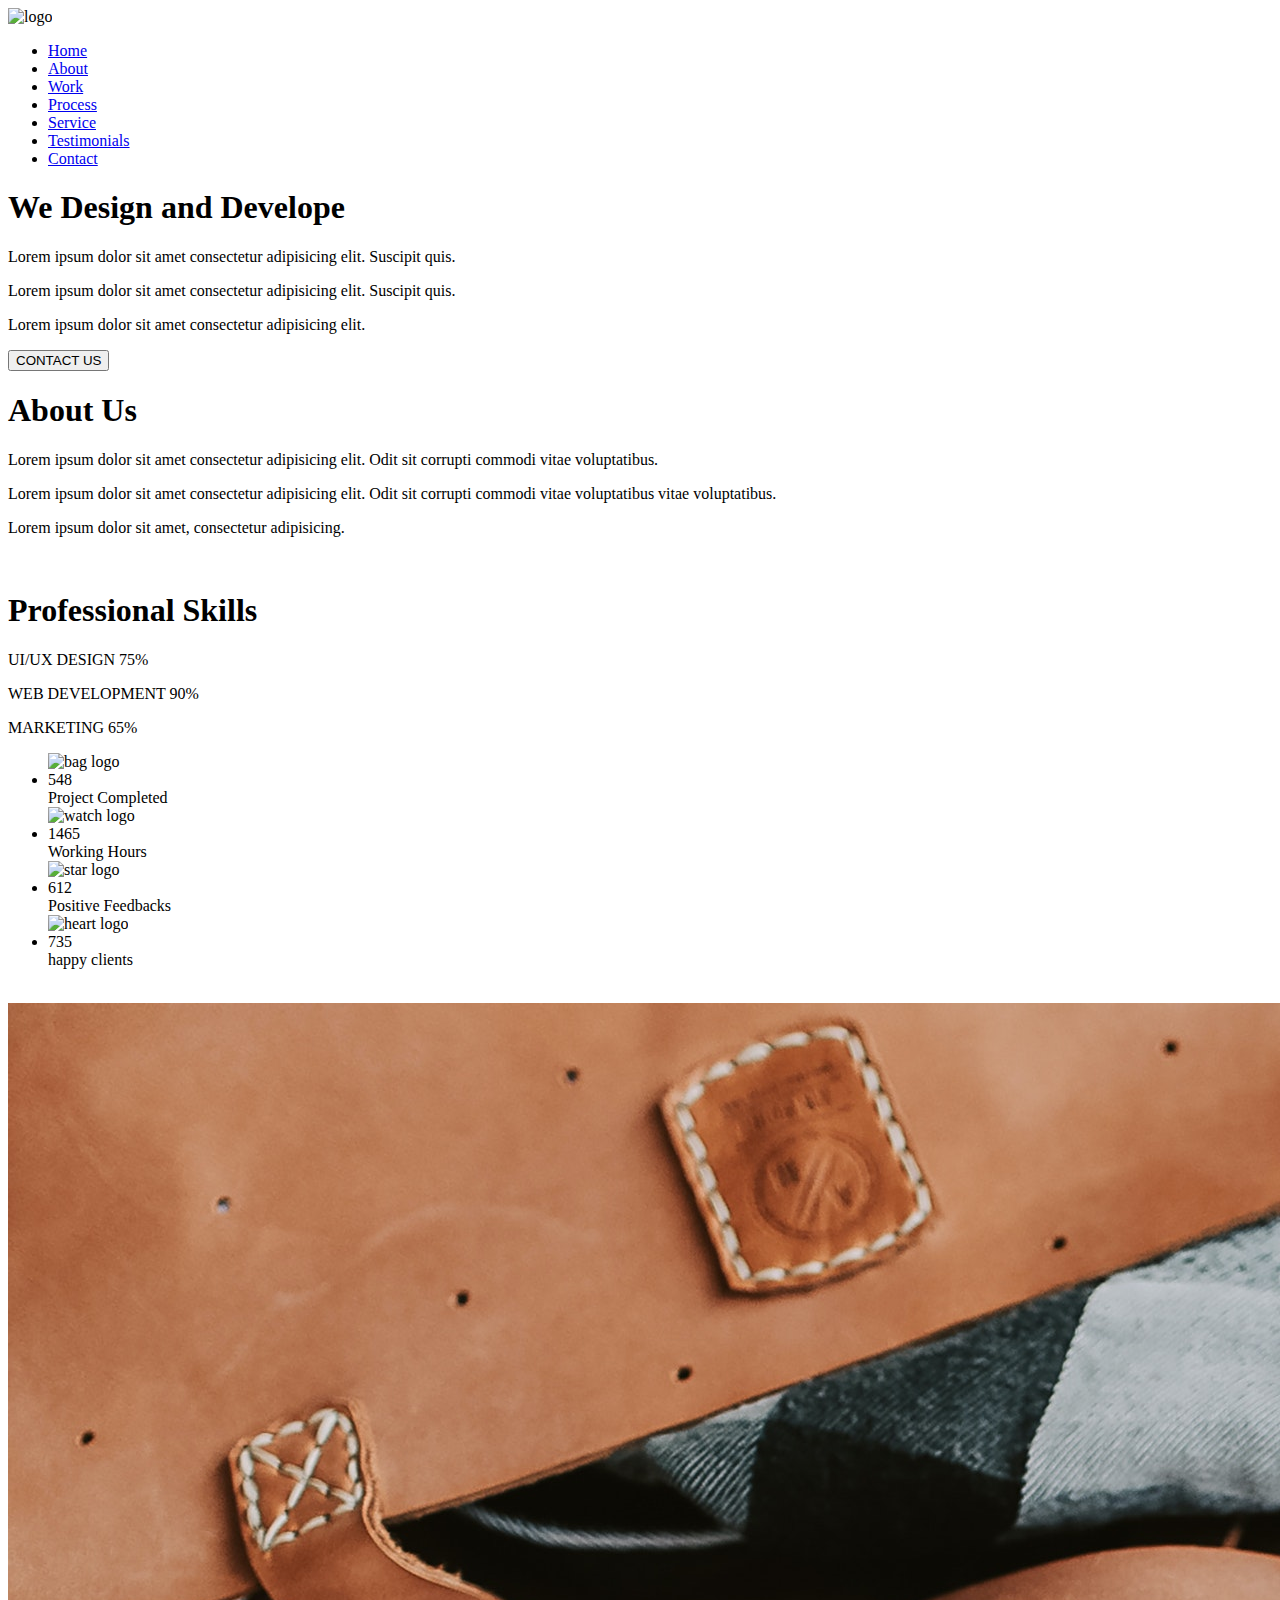
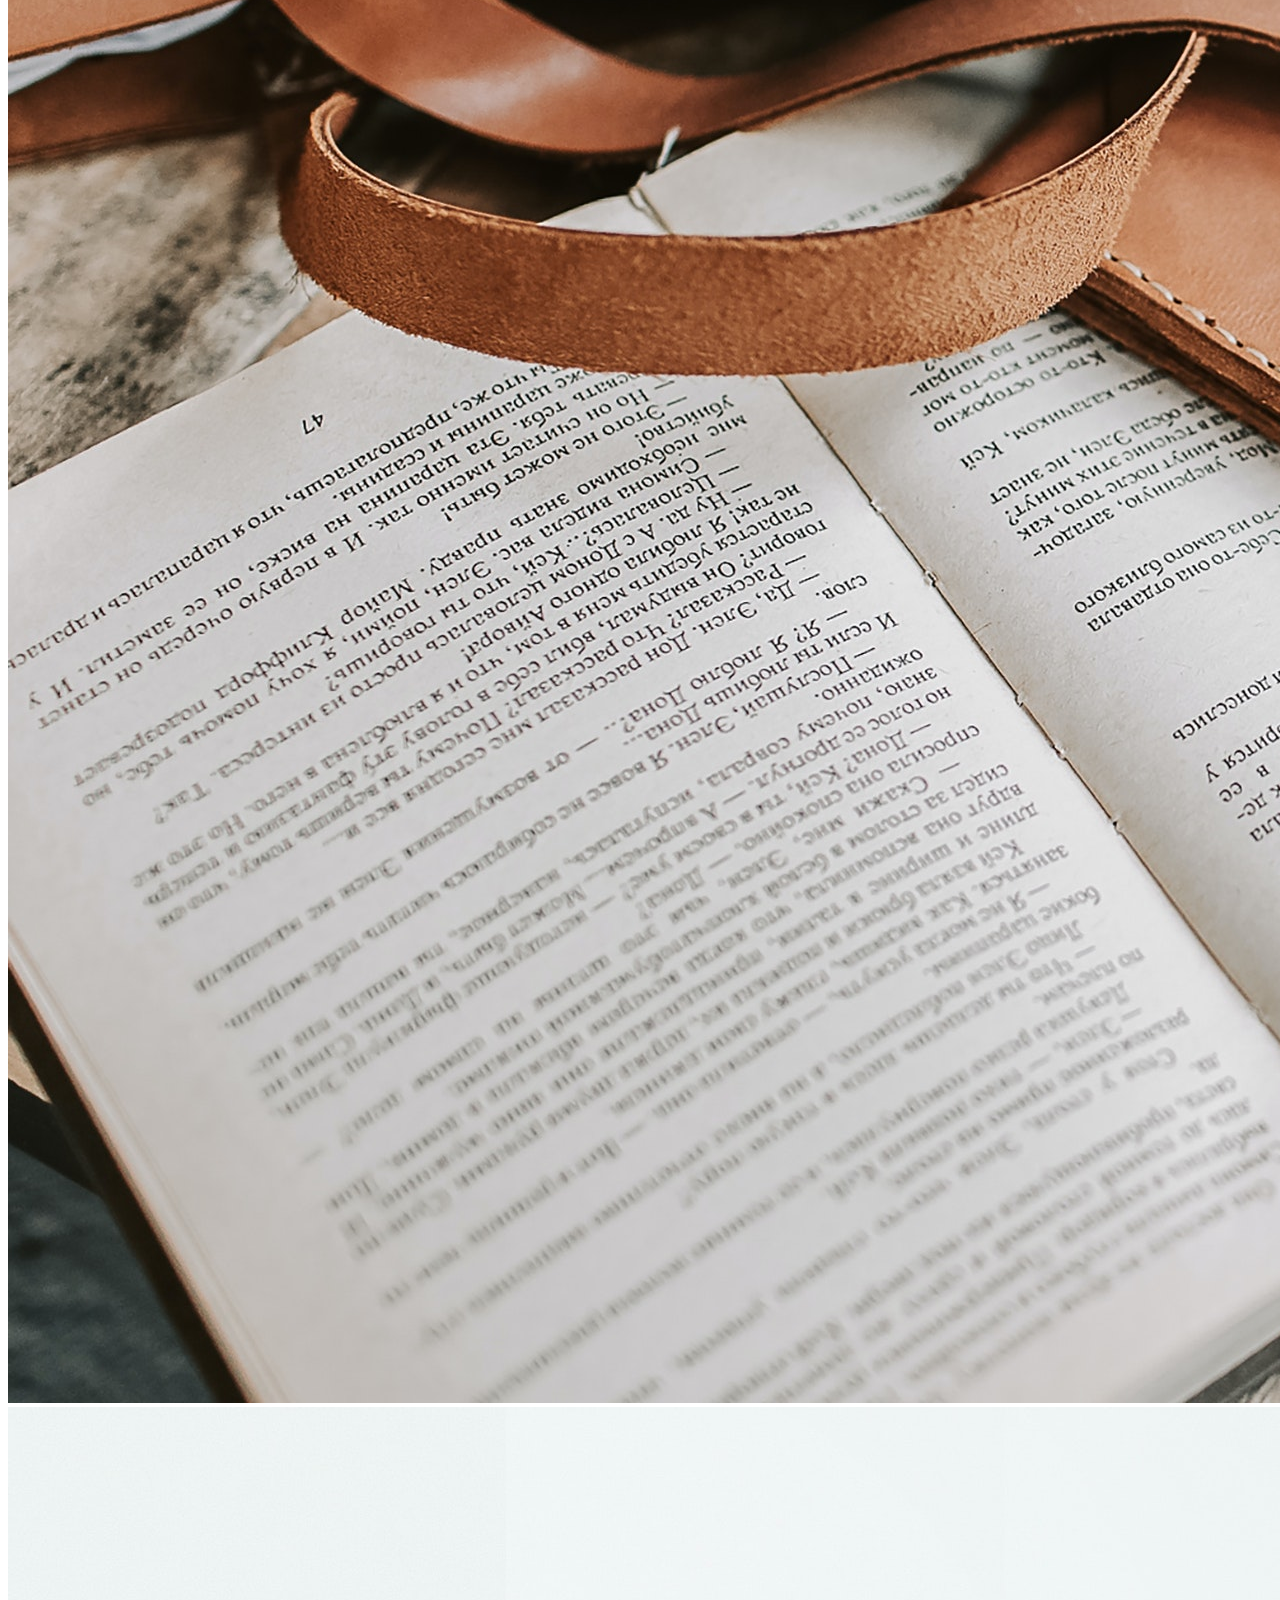
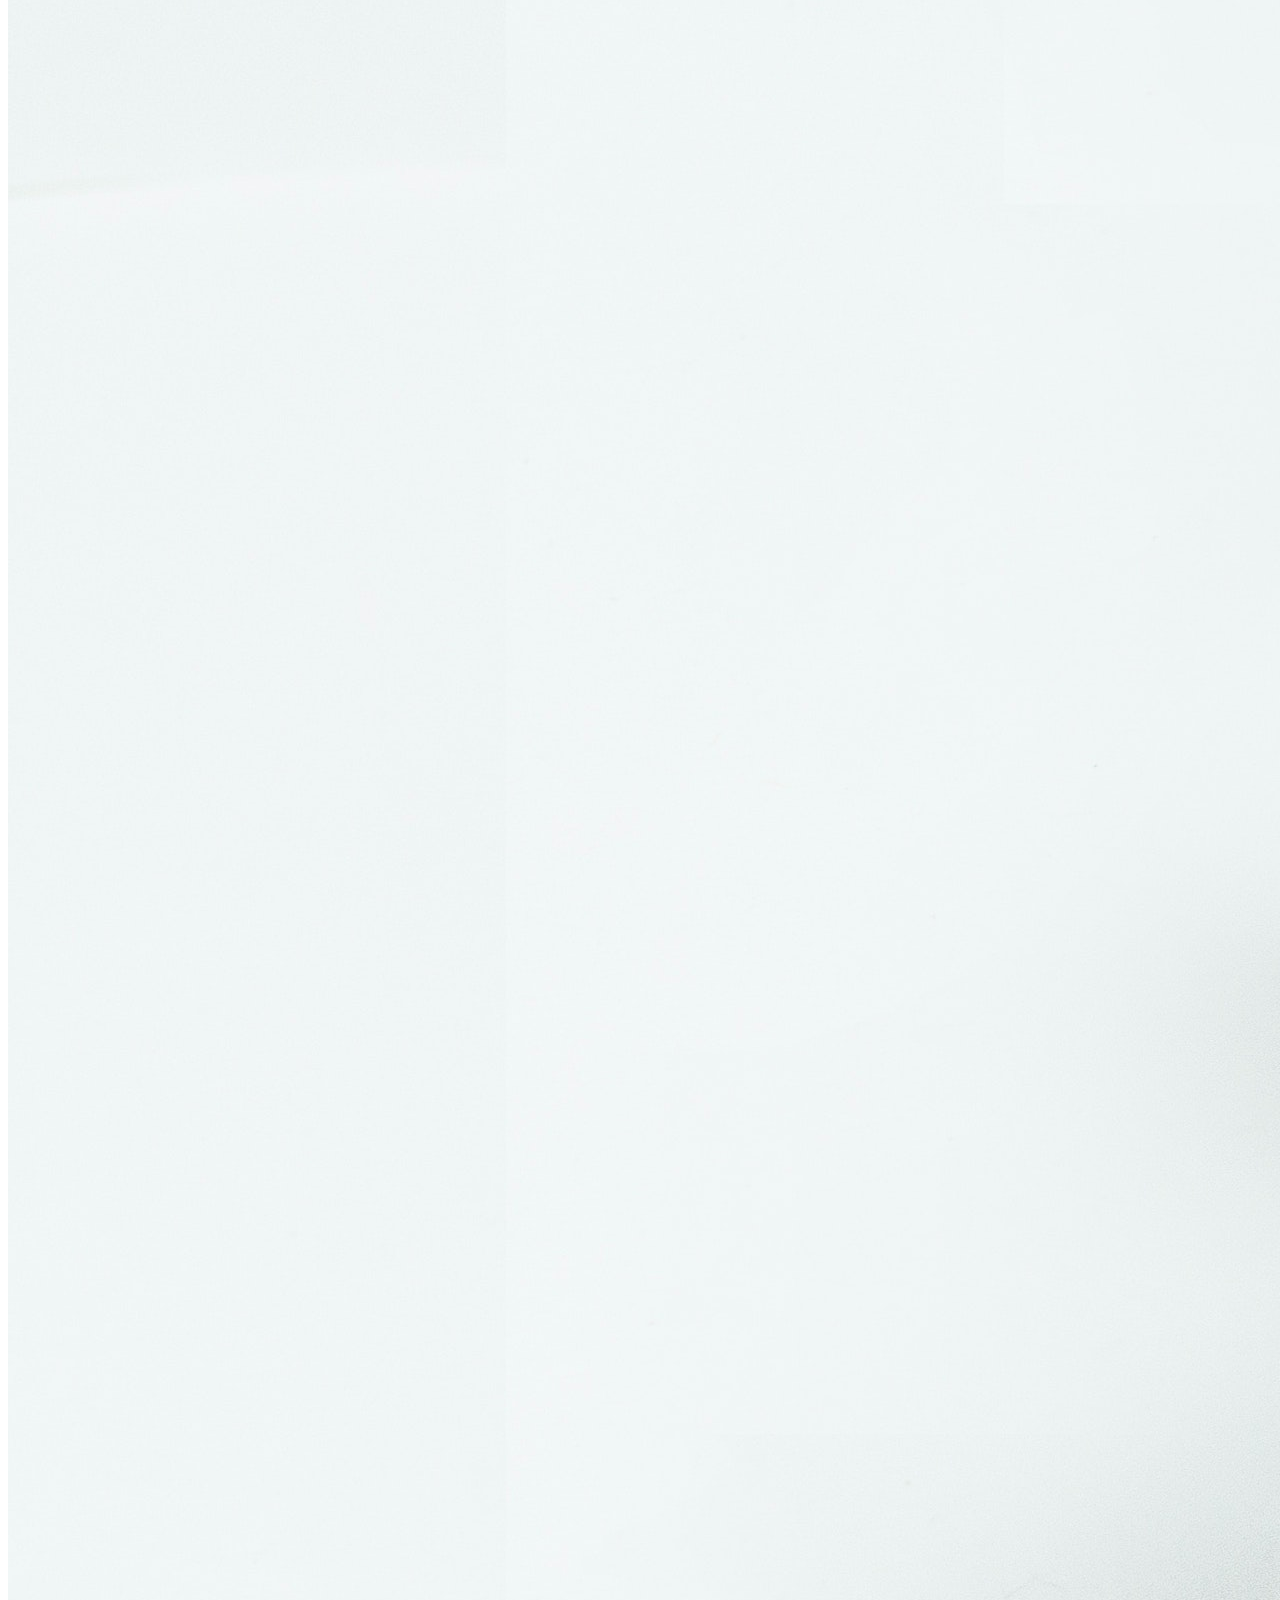
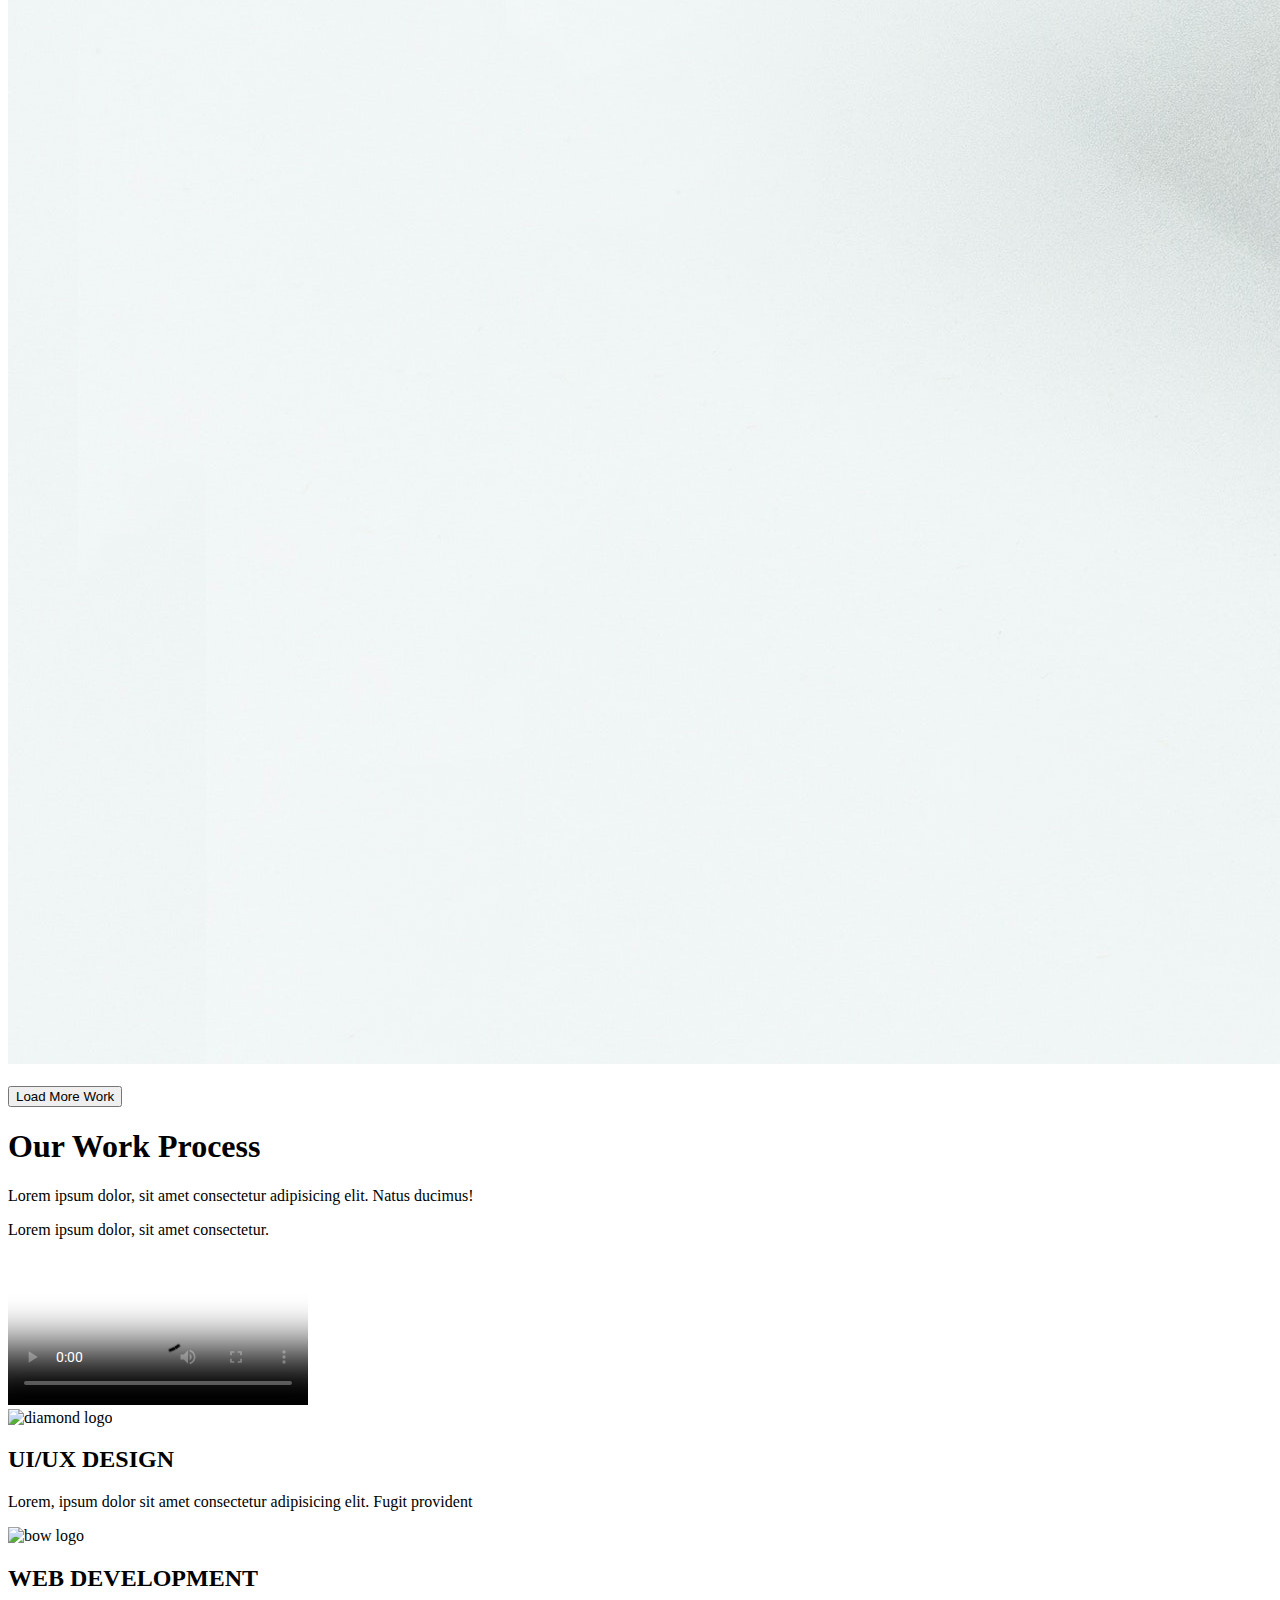
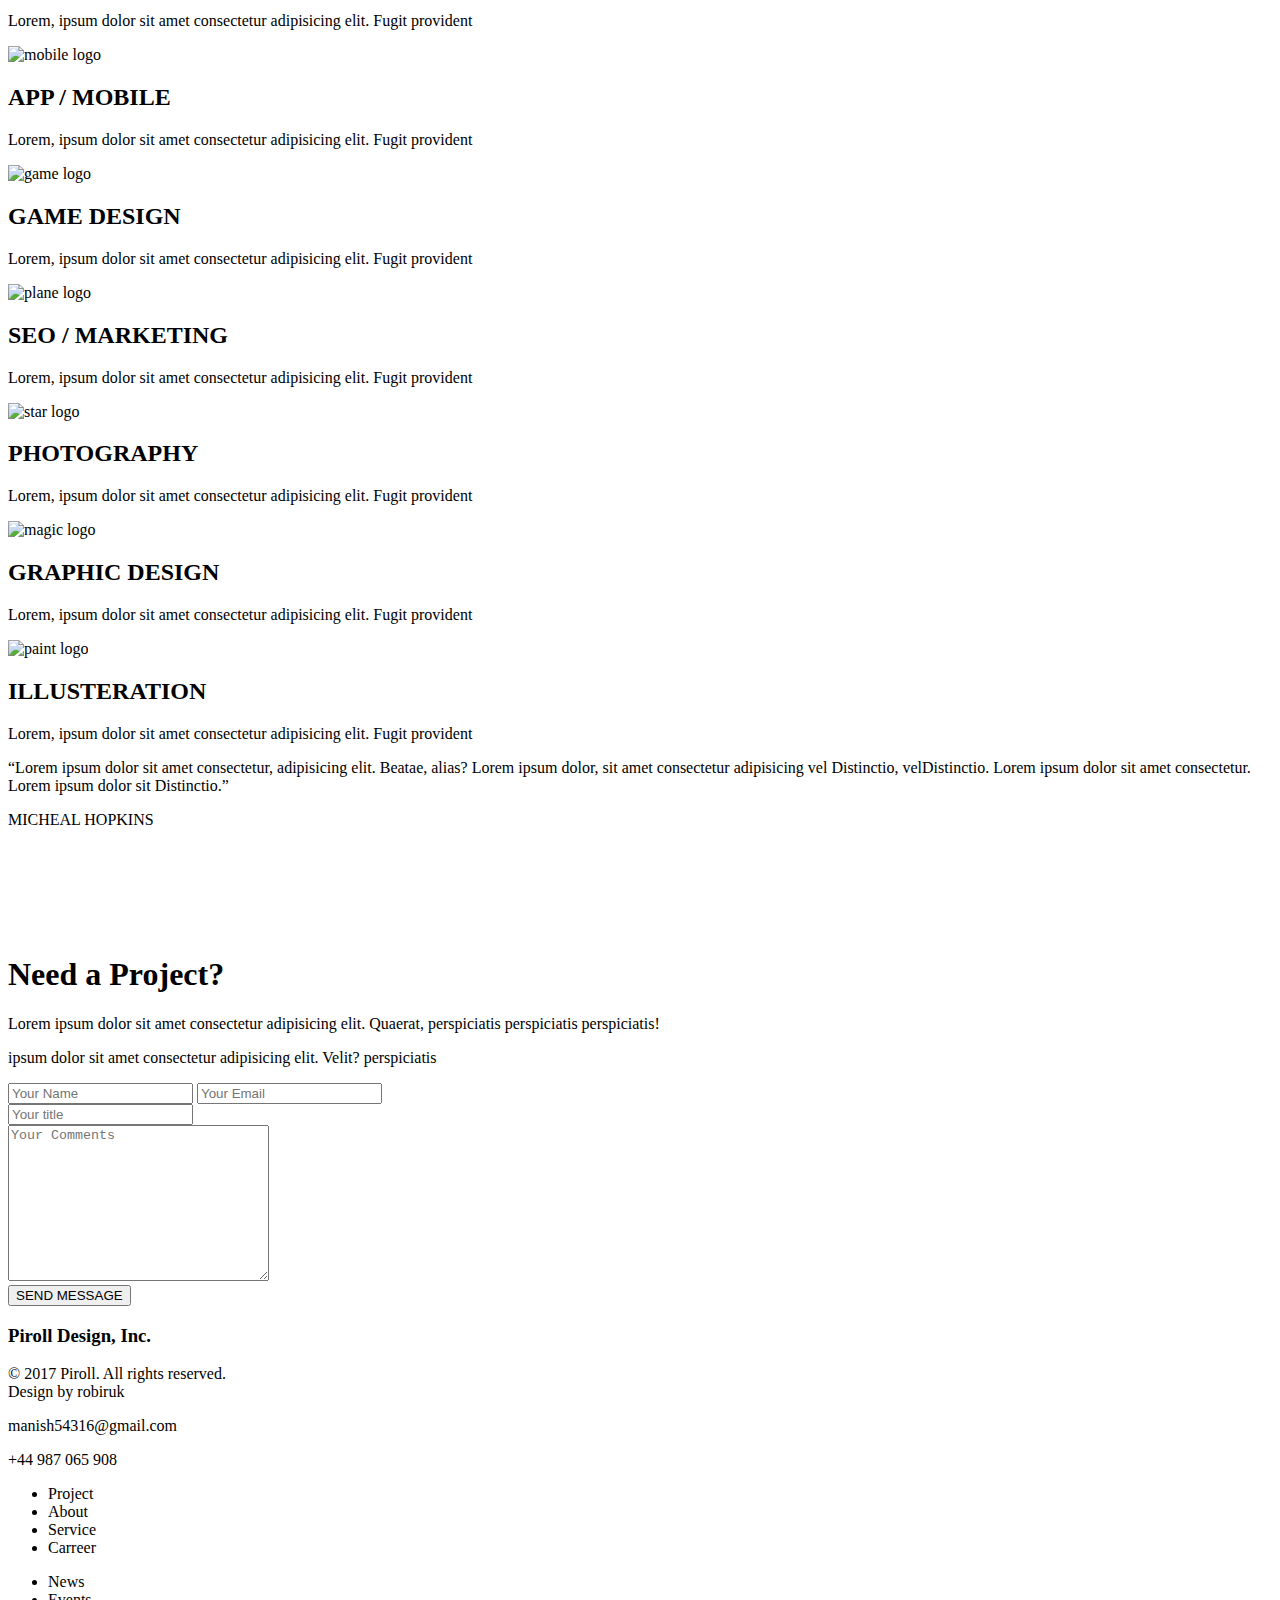
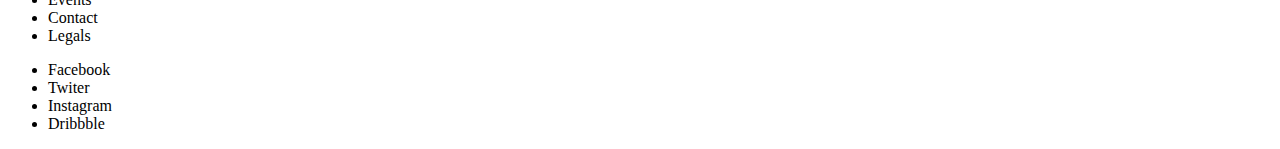
==== project3/index3.html @ 8fc0b431 "project 3 done" ====
<!DOCTYPE html>
<html lang="en">

<head>
    <meta charset="UTF-8">
    <meta name="viewport" content="width=device-width, initial-scale=1.0">
    <title>Project 3</title>
    <link rel="stylesheet" href="/css/style3.css">
    <link rel="preconnect" href="https://fonts.googleapis.com">
    <link rel="preconnect" href="https://fonts.gstatic.com" crossorigin>
    <link href="https://fonts.googleapis.com/css2?family=Fjalla+One&display=swap" rel="stylesheet">
    <link rel="preconnect" href="https://fonts.googleapis.com">
    <link rel="preconnect" href="https://fonts.gstatic.com" crossorigin>
    <link href="https://fonts.googleapis.com/css2?family=Archivo&family=Fjalla+One&family=Roboto:wght@300&display=swap"
        rel="stylesheet">
</head>

<body>

    <nav id="navbar">
        <div id="logo">
            <img src="/img/logos/logo.png" alt="logo">
        </div>
        <ul>
            <li class="item"><a href="#">Home</a></li>
            <li class="item"><a href="#">About</a></li>
            <li class="item"><a href="#">Work</a></li>
            <li class="item"><a href="#">Process</a></li>
            <li class="item"><a href="#">Service</a></li>
            <li class="item"><a href="#">Testimonials</a></li>
            <li class="item"><a href="#">Contact</a></li>
        </ul>
    </nav>

    <section id="home">
        <div class="home-box">
            <h1>We Design and Develope</h1>
            <p>Lorem ipsum dolor sit amet consectetur adipisicing elit. Suscipit quis.</p>
            <p>Lorem ipsum dolor sit amet consectetur adipisicing elit. Suscipit quis.</p>
            <p>Lorem ipsum dolor sit amet consectetur adipisicing elit.</p>
            <button class="btn">CONTACT US</button>
        </div>
    </section>

    <section id="about-us">
        <h1>About Us</h1>
        <p>Lorem ipsum dolor sit amet consectetur adipisicing elit. Odit sit corrupti commodi vitae voluptatibus.</p>
        <p>Lorem ipsum dolor sit amet consectetur adipisicing elit. Odit sit corrupti commodi vitae voluptatibus vitae
            voluptatibus.</p>
        <p>Lorem ipsum dolor sit amet, consectetur adipisicing.</p>
        <div class="sign"><img src="/img/logos/sign.png" alt=""></div>
    </section>

    <section id="prof-skill">
        <div class="box2">
            <h1>Professional Skills</h1>
            <center></center>
            <p>UI/UX DESIGN 75%</p>
            <p>WEB DEVELOPMENT 90%</p>
            <p>MARKETING 65%</p>
        </div>
    </section>

    <section id="details">
        <div class="detail-box">
            <ul>
                <img src="/img/logos/bag.png" alt="bag logo">
                <li>548<br>Project Completed</li>
                <img src="/img/logos/watch.png" alt="watch logo">
                <li>1465<br>Working Hours</li>
                <img src="/img/logos/star.png" alt="star logo">
                <li>612<br>Positive Feedbacks</li>
                <img src="/img/logos/heart.png" alt="heart logo">
                <li>735<br>happy clients</li>
            </ul>

        </div>
    </section>

    <section id="work">
        <div class="work-box">
            <img src="/img/bg/prod1.jpg" alt="">
            <img src="/img/bg/prod2.jpg" alt="">
            <img src="/img/bg/prod5.jpg" alt="">
            <img src="/img/bg/prod4.jpg" alt="">
            <img src="/img/bg/prod5.jpg" alt="">
            <img src="img/bg/prod6.jpg" alt="">
            <img src="img/bg/prod1.jpg" alt="">
            <img src="img/bg/prod2.jpg" alt="">
        </div>
        <button class="btn">Load More Work</button>
    </section>

    <section id="work-process">
        <div class="process-box">
            <h1>Our Work Process</h1>
            <p>Lorem ipsum dolor, sit amet consectetur adipisicing elit. Natus ducimus!</p>
            <p>Lorem ipsum dolor, sit amet consectetur.</p>
            <video controls src="/video/vid.mp4" poster="/img/bg/bg3.jpg"></video>
        </div>
    </section>

    <section id="course">
        <div class="course-box">
            <div class="box"><img src="/img/logos/diamond.png" alt="diamond logo">
                <h2>UI/UX DESIGN</h2>
                <p>Lorem, ipsum dolor sit amet consectetur adipisicing elit. Fugit provident</p>
            </div>
            <div class="box"><img src="/img/logos/bow-cupid.png" alt="bow logo">
                <h2>WEB DEVELOPMENT</h2>
                <p>Lorem, ipsum dolor sit amet consectetur adipisicing elit. Fugit provident</p>
            </div>
            <div class="box"><img src="/img/logos/smartphone.png" alt="mobile logo">
                <h2>APP / MOBILE</h2>
                <p>Lorem, ipsum dolor sit amet consectetur adipisicing elit. Fugit provident</p>
            </div>
            <div class="box"><img src="/img/logos/game-controller.png" alt="game logo">
                <h2>GAME DESIGN</h2>
                <p>Lorem, ipsum dolor sit amet consectetur adipisicing elit. Fugit provident</p>
            </div>
            <div class="box"><img src="/img/logos/plane.png" alt="plane logo">
                <h2>SEO / MARKETING</h2>
                <p>Lorem, ipsum dolor sit amet consectetur adipisicing elit. Fugit provident</p>
            </div>
            <div class="box"><img src="/img/logos/star.png" alt="star logo">
                <h2>PHOTOGRAPHY</h2>
                <p>Lorem, ipsum dolor sit amet consectetur adipisicing elit. Fugit provident</p>
            </div>
            <div class="box"><img src="/img/logos/fantasy.png" alt="magic logo">
                <h2>GRAPHIC DESIGN</h2>
                <p>Lorem, ipsum dolor sit amet consectetur adipisicing elit. Fugit provident</p>
            </div>
            <div class="box"><img src="/img/logos/paint-bucket.png" alt="paint logo">
                <h2>ILLUSTERATION</h2>
                <p>Lorem, ipsum dolor sit amet consectetur adipisicing elit. Fugit provident</p>
            </div>
    </section>

    <section id="quote">
        <div class="quote-box">
            <q>Lorem ipsum dolor sit amet consectetur, adipisicing elit. Beatae, alias? Lorem ipsum dolor, sit amet
                consectetur adipisicing vel Distinctio, velDistinctio.
                Lorem ipsum dolor sit amet consectetur.
                Lorem ipsum dolor sit Distinctio.</q>
            <p>MICHEAL HOPKINS</p>
        </div>
    </section>

    <section id="client-section">
        <div class="clients">
            <div class="client-item"><img src="/img/bg/clients/client1.png" alt=""></div>
            <div class="client-item"><img src="/img/bg/clients/client2.png" alt=""></div>
            <div class="client-item"><img src="/img/bg/clients/client3.png" alt=""></div>
            <div class="client-item"><img src="/img/bg/clients/client4.png" alt=""></div>
            <div class="client-item"><img src="/img/bg/clients/client5.png" alt=""></div>
        </div>
    </section>

    <section id="for-project">
        <h1>Need a Project?</h1>
        <p>Lorem ipsum dolor sit amet consectetur adipisicing elit. Quaerat, perspiciatis perspiciatis perspiciatis!</p>
        <p>ipsum dolor sit amet consectetur adipisicing elit. Velit? perspiciatis</p>
        <div id="project-box">
            <form action="no-action.php">
                <div class="form-group"><input type="text" placeholder="Your Name">
                    <input type="email" placeholder="Your Email">
                </div>
                <div class="form-group"><input type="title" placeholder="Your title"></div>
                <div class="form-group"><textarea name="comments" id="comments" cols="30" rows="10"
                        placeholder="Your Comments"></textarea></div>
                <button class="btn">SEND MESSAGE</button>

            </form>
        </div>
    </section>

    <footer>
        <div id="f-box">
            <div class="left">
                <h3>Piroll Design, Inc.</h3>
                <p>&copy; 2017 Piroll. All rights reserved.<br>Design by robiruk</p>
            </div>

            <div class="center">
                <p>manish54316@gmail.com</p>
                <p>+44 987 065 908</p>
            </div>

            <div class="a-nav">
                <ul>
                    <li>Project</li>
                    <li>About</li>
                    <li>Service</li>
                    <li>Carreer</li>
                </ul>
            </div>
            <div class="b-nav">
                <ul>
                    <li>News</li>
                    <li>Events</li>
                    <li>Contact</li>
                    <li>Legals</li>
                </ul>
            </div>
            <div class="c-nav">
                <ul>
                    <li>Facebook</li>
                    <li>Twiter</li>
                    <li>Instagram</li>
                    <li>Dribbble</li>
                </ul>
            </div>

        </div>


    </footer>

</body>

</html>
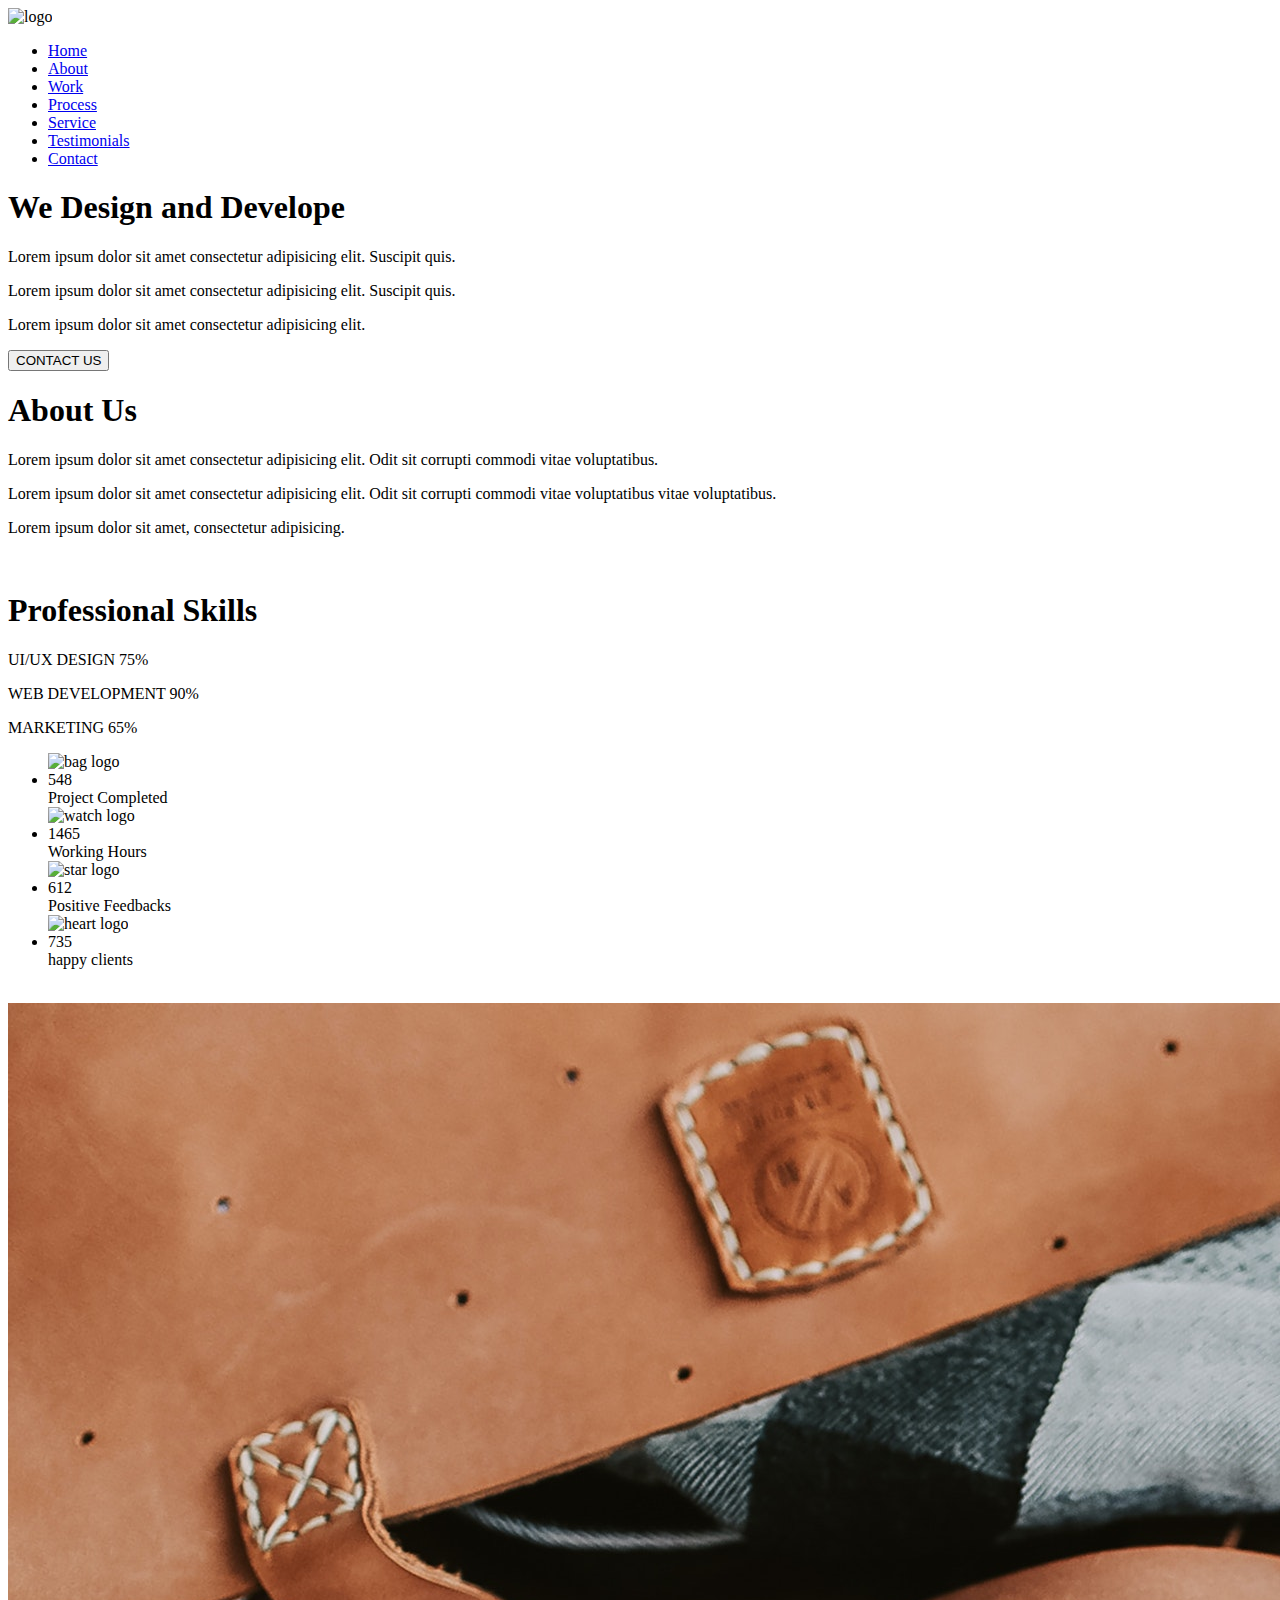
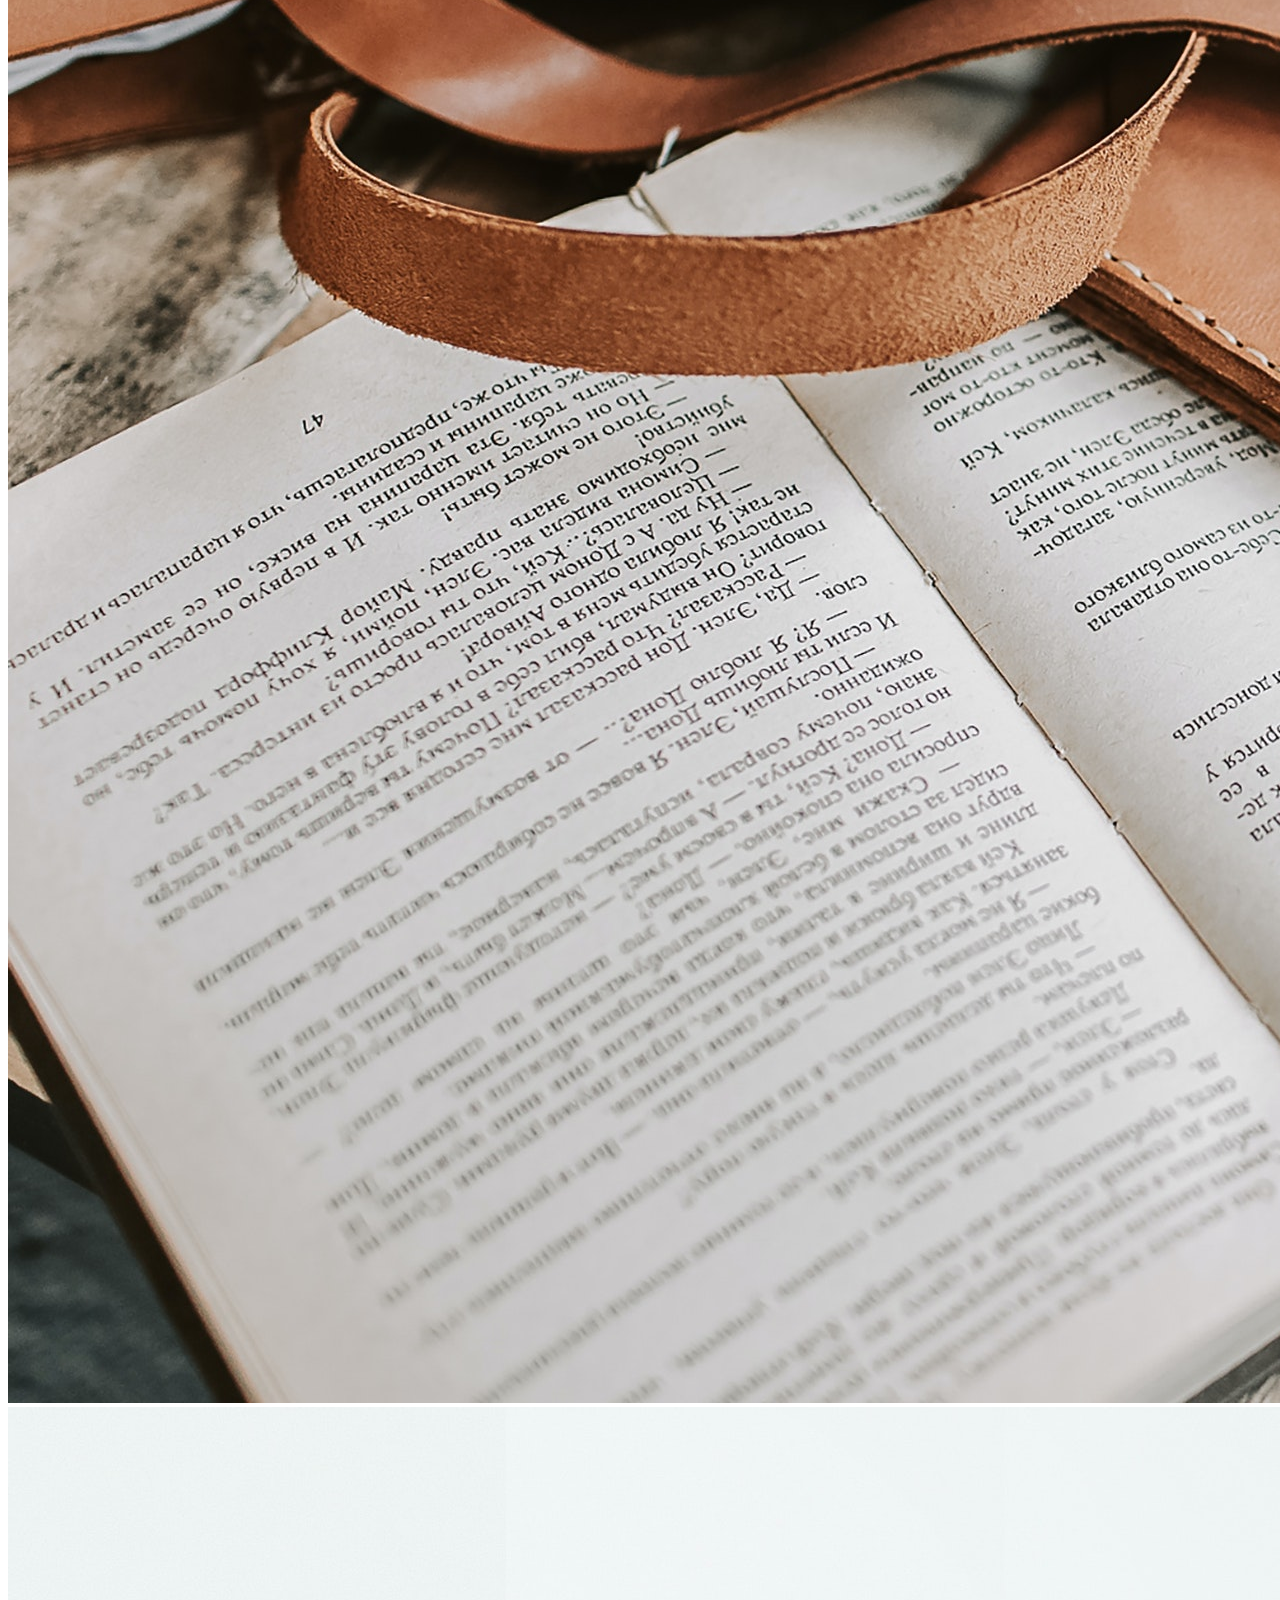
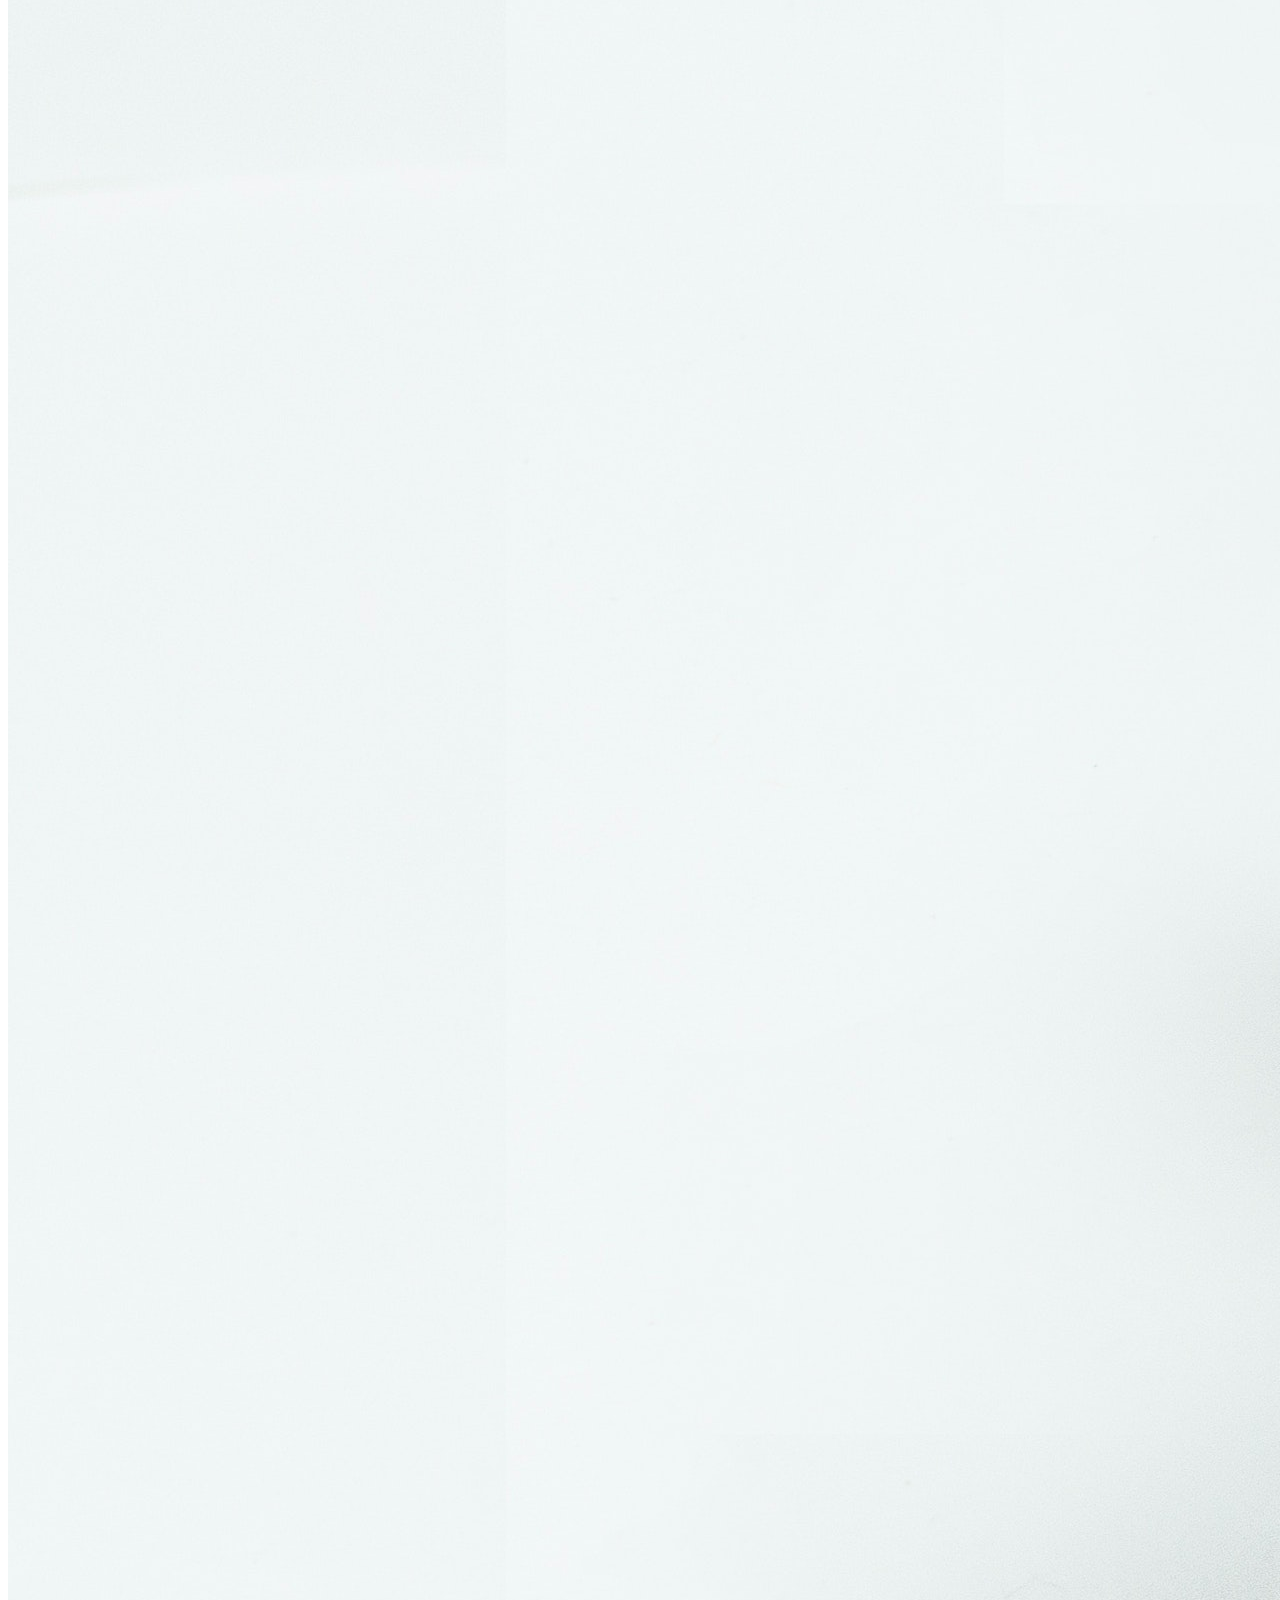
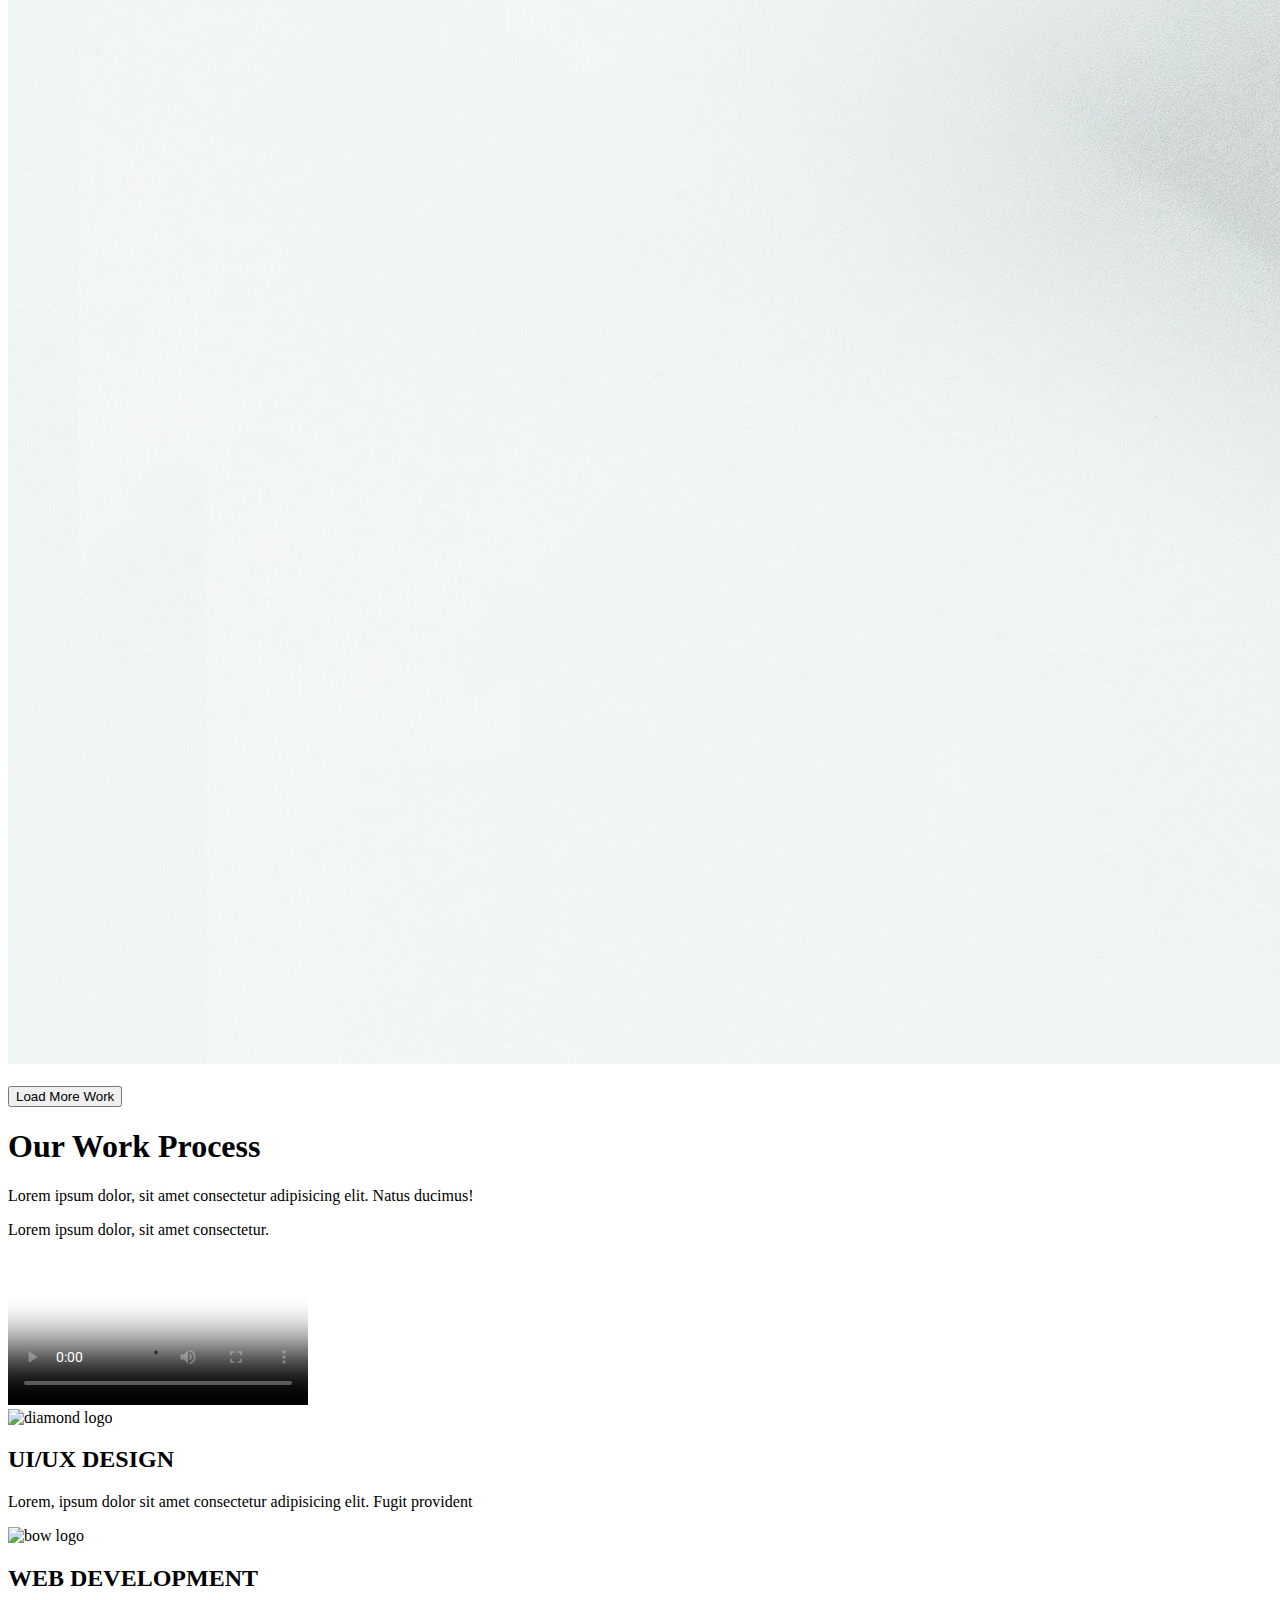
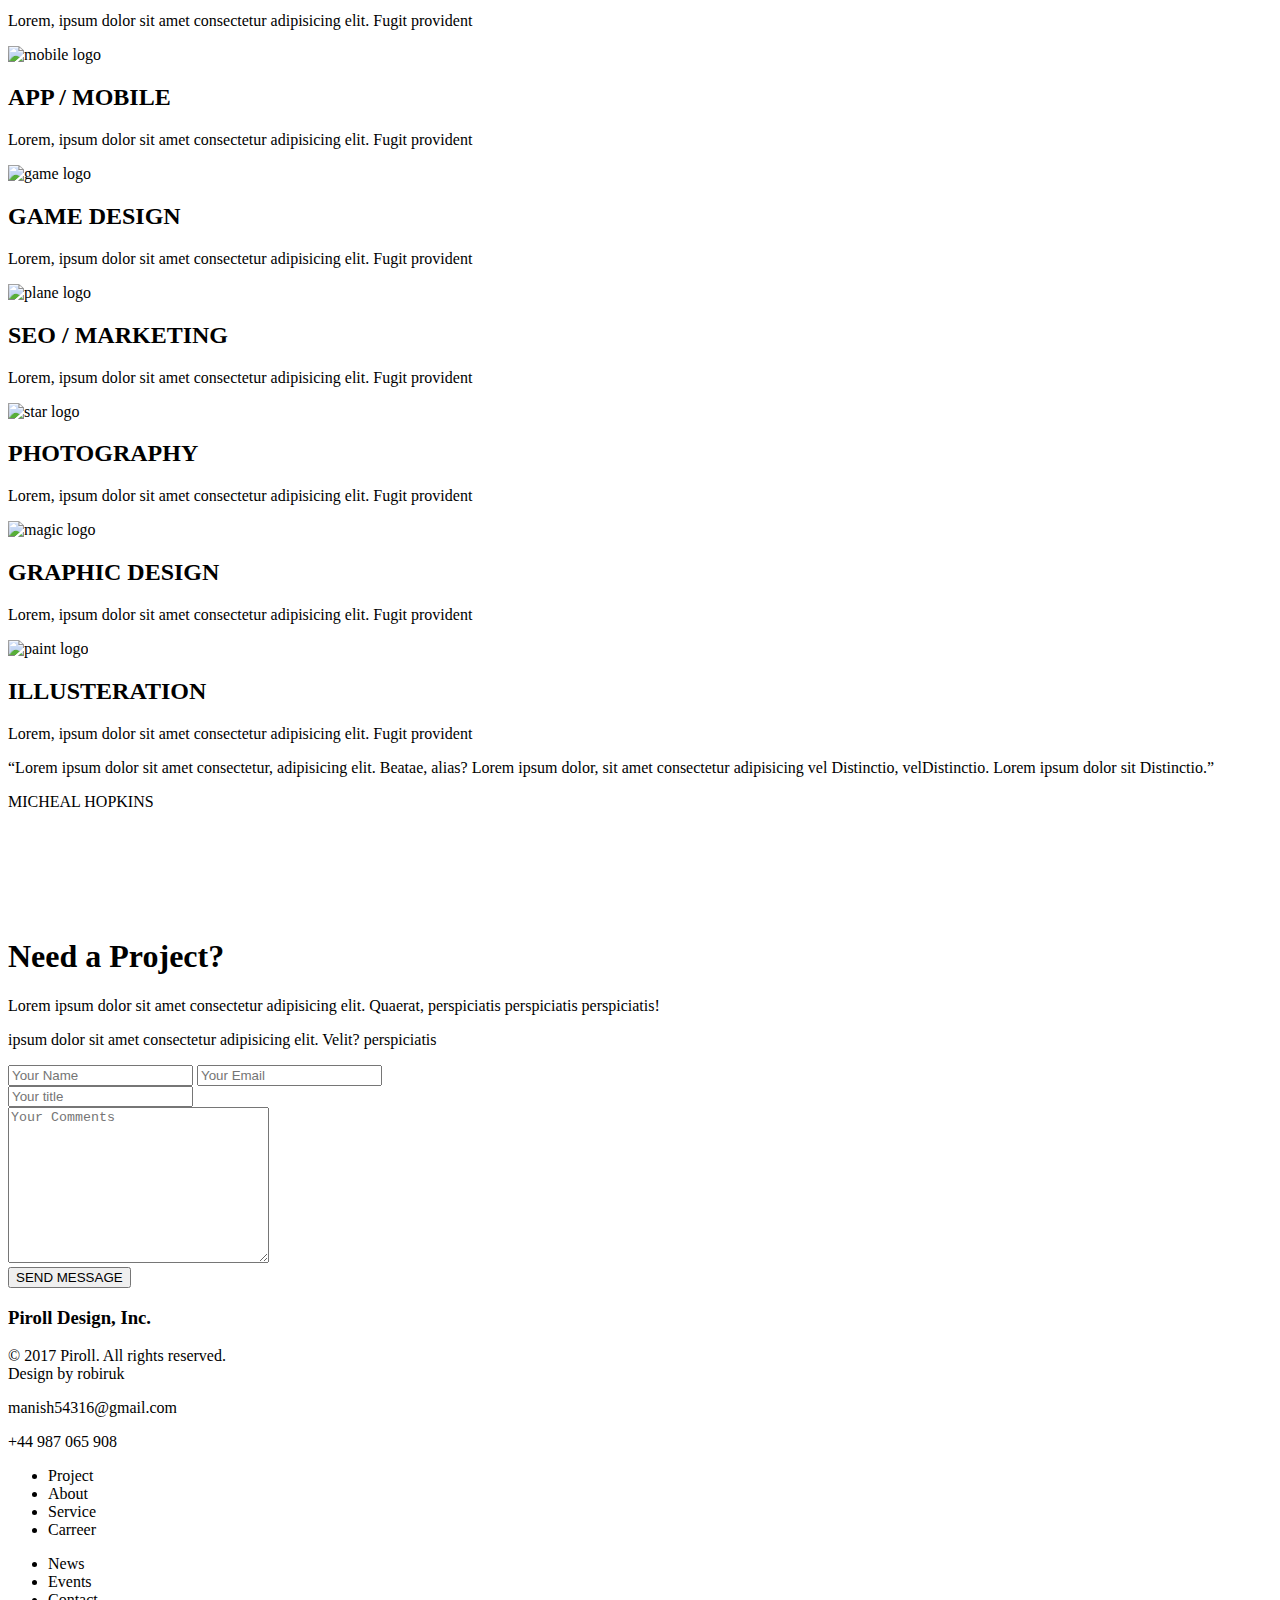
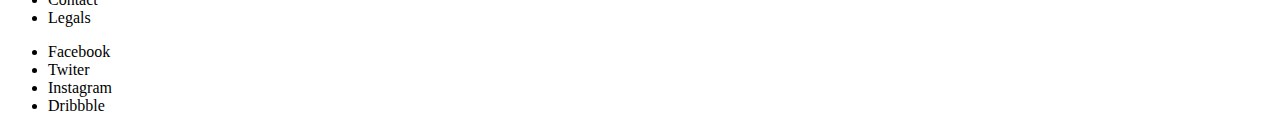
==== commit 73e87014: "improved and responsive" ====
--- a/project3/index3.html
+++ b/project3/index3.html
@@ -6,6 +6,7 @@
     <meta name="viewport" content="width=device-width, initial-scale=1.0">
     <title>Project 3</title>
     <link rel="stylesheet" href="/css/style3.css">
+    <link rel="stylesheet" media="screen and (max-width:1000px)" href="/css/phone.css">
     <link rel="preconnect" href="https://fonts.googleapis.com">
     <link rel="preconnect" href="https://fonts.gstatic.com" crossorigin>
     <link href="https://fonts.googleapis.com/css2?family=Fjalla+One&display=swap" rel="stylesheet">
@@ -54,7 +55,6 @@
     <section id="prof-skill">
         <div class="box2">
             <h1>Professional Skills</h1>
-            <center></center>
             <p>UI/UX DESIGN 75%</p>
             <p>WEB DEVELOPMENT 90%</p>
             <p>MARKETING 65%</p>
@@ -64,14 +64,18 @@
     <section id="details">
         <div class="detail-box">
             <ul>
-                <img src="/img/logos/bag.png" alt="bag logo">
-                <li>548<br>Project Completed</li>
-                <img src="/img/logos/watch.png" alt="watch logo">
-                <li>1465<br>Working Hours</li>
-                <img src="/img/logos/star.png" alt="star logo">
-                <li>612<br>Positive Feedbacks</li>
-                <img src="/img/logos/heart.png" alt="heart logo">
-                <li>735<br>happy clients</li>
+                <span class="box"><img src="/img/logos/bag.png" alt="bag logo">
+                    <li>548<br>Project Completed</li>
+                </span>
+                <span class="box"><img src="/img/logos/watch.png" alt="watch logo">
+                    <li>1465<br>Working Hours</li>
+                </span>
+                <span class="box"><img src="/img/logos/star.png" alt="star logo">
+                    <li>612<br>Positive Feedbacks</li>
+                </span>
+                <span class="box"><img src="/img/logos/heart.png" alt="heart logo">
+                    <li>735<br>happy clients</li>
+                </span>
             </ul>
 
         </div>
@@ -140,7 +144,6 @@
         <div class="quote-box">
             <q>Lorem ipsum dolor sit amet consectetur, adipisicing elit. Beatae, alias? Lorem ipsum dolor, sit amet
                 consectetur adipisicing vel Distinctio, velDistinctio.
-                Lorem ipsum dolor sit amet consectetur.
                 Lorem ipsum dolor sit Distinctio.</q>
             <p>MICHEAL HOPKINS</p>
         </div>
